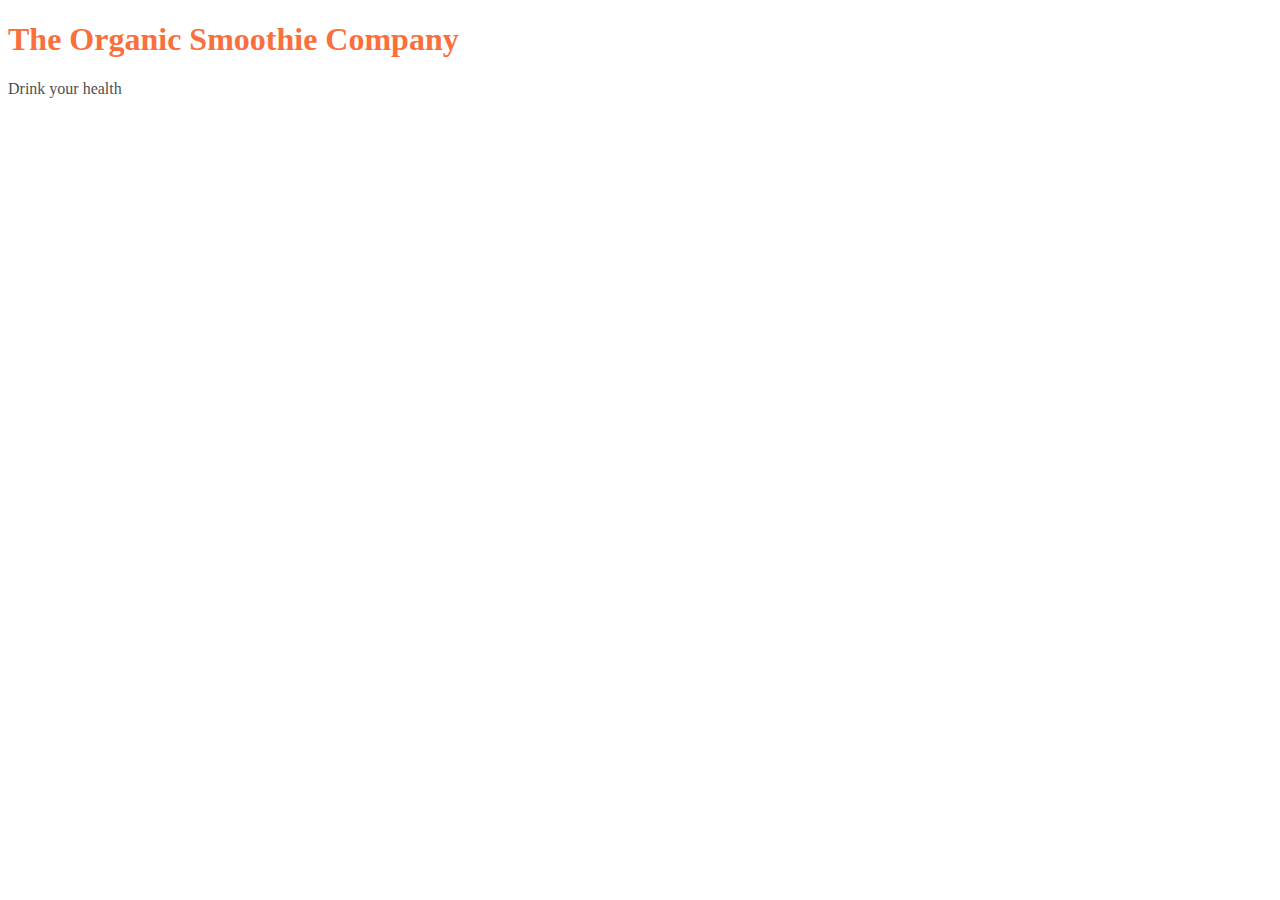
==== unit_1/index.html @ 9fe8fdd0 "syncing first unit" ====
<!Doctype html>
<html>
	<head>
		<title>The Organic Smoothie Company</title> 
		<link rel="stylesheet" type="text/css" href="css/style.css">
	</head>

	<body>
		<h1>The Organic Smoothie Company</h1>
		<p>Drink your health</p>
	</body>
</html>
---- unit_1/css/style.css ----
body {
	background-color: white;
}
 
h1 {color: #FA703C;
}

p {color: #4F4F4F;

}
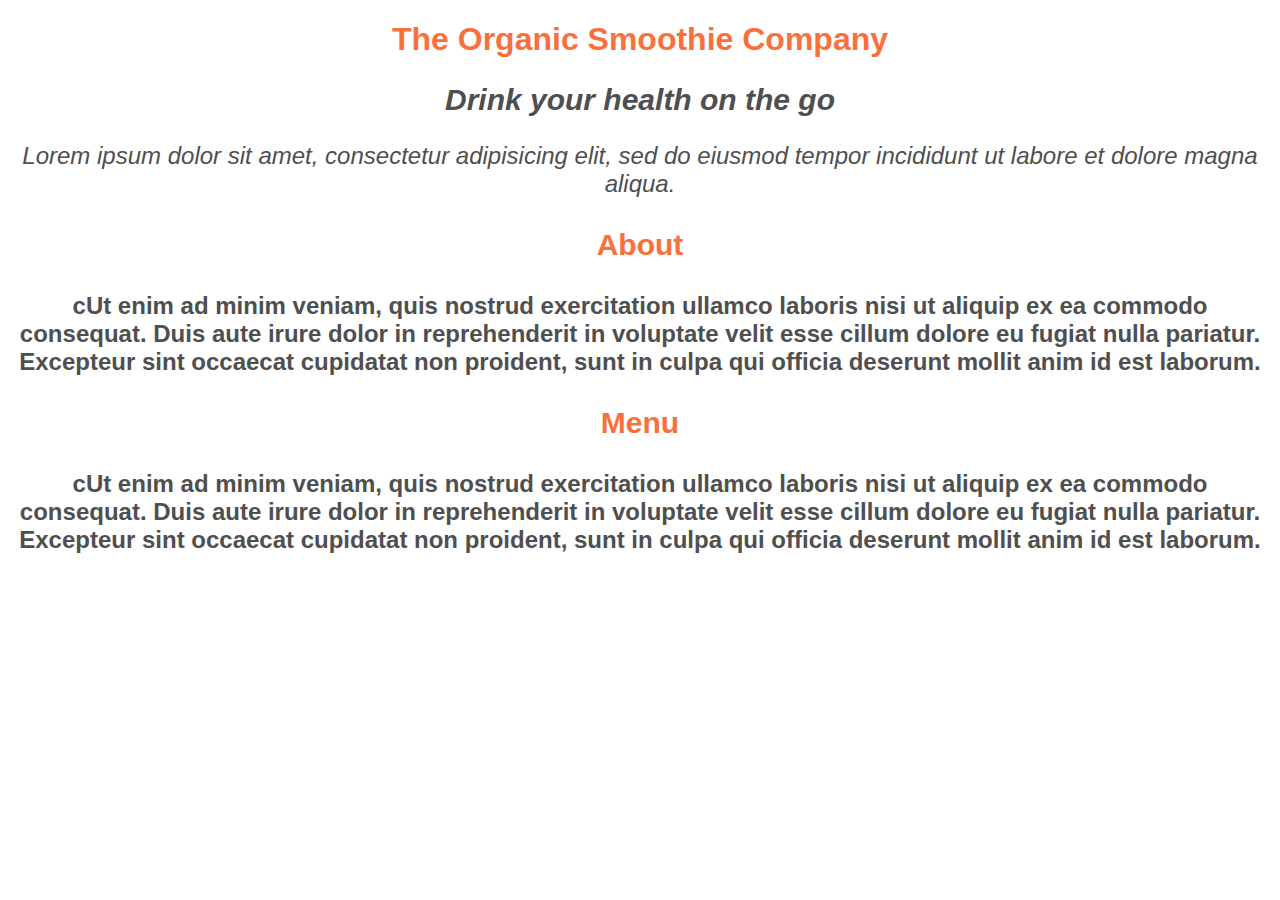
==== commit 95b904c3: "new changes" ====
--- a/unit_1/index.html
+++ b/unit_1/index.html
@@ -7,6 +7,22 @@
 
 	<body>
 		<h1>The Organic Smoothie Company</h1>
-		<p>Drink your health</p>
+		<h2 id="second">Drink your health on the go</h2>
+		<p class="important">Lorem ipsum dolor sit amet, consectetur adipisicing elit, sed do eiusmod
+		tempor incididunt ut labore et dolore magna aliqua.</p>
+
+		<h3>About<h3>
+		<p>cUt enim ad minim veniam,
+		quis nostrud exercitation ullamco laboris nisi ut aliquip ex ea commodo
+		consequat. Duis aute irure dolor in reprehenderit in voluptate velit esse
+		cillum dolore eu fugiat nulla pariatur. Excepteur sint occaecat cupidatat non
+		proident, sunt in culpa qui officia deserunt mollit anim id est laborum.</p>
+
+		<h3>Menu<h3>
+		<p>cUt enim ad minim veniam,
+		quis nostrud exercitation ullamco laboris nisi ut aliquip ex ea commodo
+		consequat. Duis aute irure dolor in reprehenderit in voluptate velit esse
+		cillum dolore eu fugiat nulla pariatur. Excepteur sint occaecat cupidatat non
+		proident, sunt in culpa qui officia deserunt mollit anim id est laborum.</p>
 	</body>
 </html>--- a/unit_1/css/style.css
+++ b/unit_1/css/style.css
@@ -1,10 +1,34 @@
 body {
 	background-color: white;
+	text-align: center;
 }
  
-h1 {color: #FA703C;
+h1{color: #FA703C;
+		font-family: Arial, sans-serif;
+		font-weight: bold;
 }
 
+h2{color: #4F4F4F;
+   font-family: Arial, sans-serif;
+   font-size: 30px;
+ }
+
+ #second{
+		font-style: italic;
+	}
+
+h3{color:#FA703C;
+   font-family: Arial, sans-serif;
+   font-weight: bold;
+   font-size: 30px;
+	
+	}
+
 p {color: #4F4F4F;
-
-}+   font-family: Arial, sans-serif;
+   font-size: 24px;
+}
+	.important{
+		font-size:24px;
+		font-style: italic;
+	}